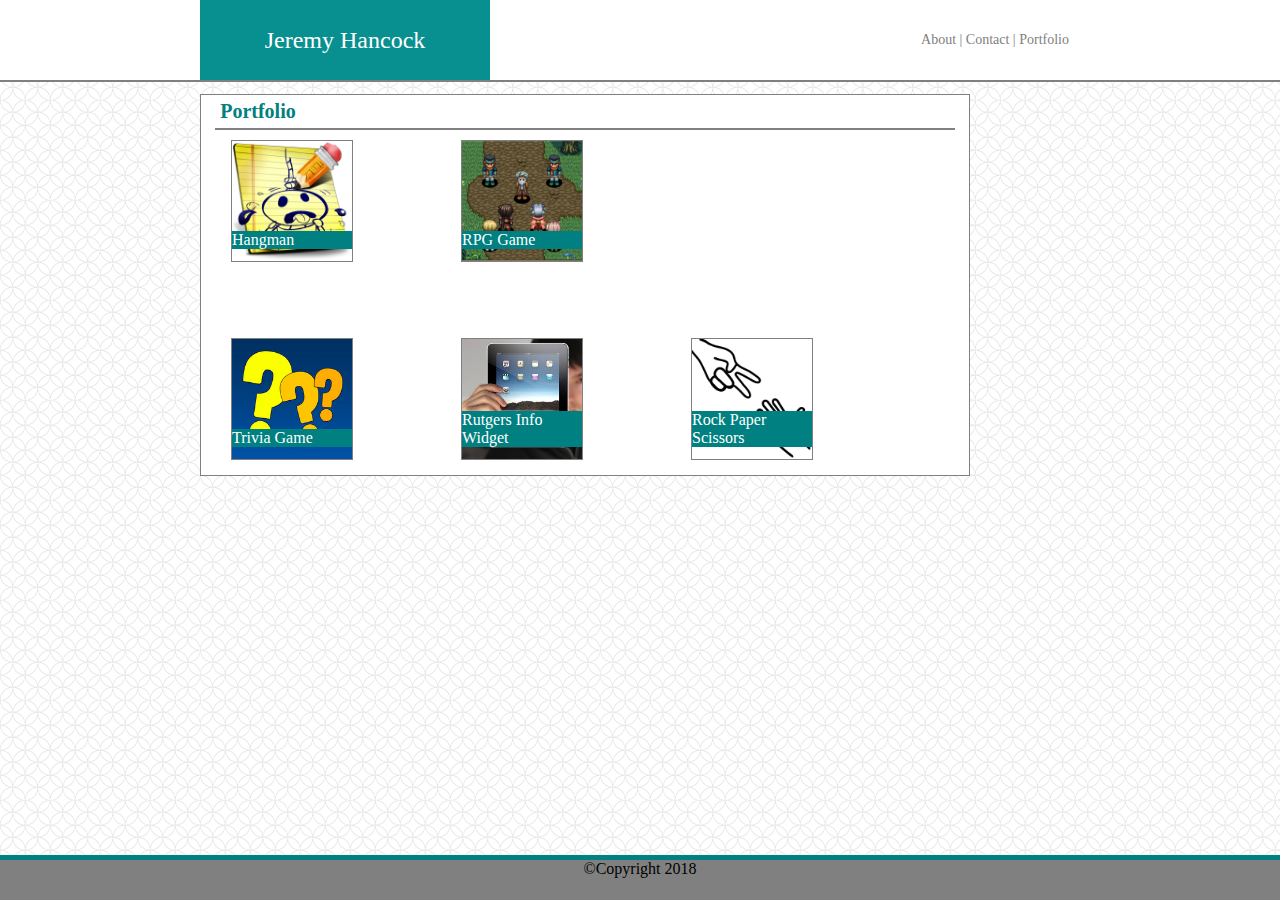
==== portfolio.html @ a57fa105 "completed homework" ====
<!DOCTYPE html>
<html lang="en">
<head>
  <meta charset="UTF-8">
  <meta name="viewport" content="width=device-width, initial-scale=1.0">
  <meta http-equiv="X-UA-Compatible" content="ie=edge">
  <title>Jeremy Hancock</title>
  <link rel="stylesheet" type="text/css" href="assets/cs/style.css">
</head>
<body>
    <div id="header">
      <div id="headerBox">
          Jeremy Hancock
      </div>
      <div id="navigation">
        <a href="index.html"> About |</a>
        <a href="contact.html"> Contact |</a>
        <a href="portfolio.html"> Portfolio </a>
      </div>
    </div>

    <div id="contentPortfolio">
        <div id="subHeader"> Portfolio 
        </div>
        <div id="project1Box">
          <img id="project1"src="assets/images/hangman.png" alt="Gallows">
          <div class="projectLabel">Hangman</div>
        </div>
        <div id="project2Box">
          <div class="projectLabel">RPG Game</div>
          <img id="project2"src="assets/images/RPG game.jpg" alt="Gallows">
        </div>
        <div id="project3Box">
          <div class="projectLabel">Trivia Game</div>
          <img id="project3"src="assets/images/Trivia game.jpg" alt="Gallows">
        </div>
        <div id="project4Box">
          <div class="projectLabel">Rutgers Info Widget</div>
          <img id="project4"src="assets/images/Rutgers.jpg" alt="Gallows">
        </div>
        <div id="project5Box">
          <div class="projectLabel">Rock Paper Scissors</div>
          <img id="project5"src="assets/images/rock.png" alt="Gallows">
        </div>

     </div>  
    
    <div id="footer">
        <div id="footer1"> 
        </div>
        <div id="footer2"> 
          &copyCopyright 2018
        </div>
      </div>
    
    </body>
    </html>
---- assets/cs/style.css ----
body {
    background-image: url('../images/white-circles.png');
    background-color: rgb(158, 202, 202);
    background-size: auto; 
    background-repeat: repeat;
    margin-top: 0px;
    margin-left: 0px;
    margin-right: 0px;
    margin-bottom: 0px;
}


#header {
    background-color: white;
    border-bottom: solid 2px grey;
    width: 100%;
    height: 80px;
    margin-top: 0px;
    margin-bottom: 12px;
    color: teal;
    font-family: Cambria, Cochin, Georgia, Times, 'Times New Roman', serif;
}

#headerBox {
    color: white;
    font-family: Cambria, Cochin, Georgia, Times, 'Times New Roman', serif;
    background-color: rgb(8, 143, 143);
    width: 290px;
    height: 80px;
    margin-left: 200px;
    float: left;
    margin-top: 0px;
    text-align: center;
    vertical-align: middle;
    line-height: 80px;
    font-size: 24px;

}

a:link {
    color: grey;
    text-decoration: none;
}

a:visited {
    color: grey;
}

a:hover {
    color: black;
}

a:active {
    color: grey;
}

#navigation {
    background-color: white;
    width: 200px;
    height: 80px;
    font-family: Cambria, Cochin, Georgia, Times, 'Times New Roman', serif;
    font-size: 14px;
    float: right;
    margin-right: 185px;
    margin-top: 0px;
    text-align: center;
    vertical-align: bottom;
    line-height: 80px;  
}

#content {
    clear: both;
    overflow: auto;
    display: block;
    background-color: white;
    width: 960px;
    height: 380px;
    margin-top: auto;
    margin-bottom: 10px;
    margin-left: auto;
    margin-right: auto;
    border-style: solid;
    border-width: 1px;
    border-color: grey;
    position: relative;
}

#portrait {
    float: left;
    width: 200px;
    margin-right: 10px;
    margin-left: 16px;

}

p {
    padding: 5px;
    margin-left: 10px;
    margin-top: -5px;
}

/* #footer {
    clear: both;
    overflow: auto;
    position: fixed; 
    bottom: 0;
    width: 100%;

} */

/* #footer1 {
    display: block;
    background-color: rgb(8, 143, 143);
    height: 5px;

 } */

#footer2 {
    clear: both;
    overflow: auto;
    position: fixed; 
    bottom: 0;
    width: 100%;
    display: block;
    background-color: grey;
    height: 40px;
    text-align: center;
    border-top: 5px solid teal;

}

#subHeader {
    font-weight: bold;
    font-size: 20px;
    color: teal;
    padding: 5px;
    width: 95%;
    margin-bottom: 10px;
    margin-left: auto;
    margin-right: auto;
    border-bottom: solid grey 2px;
}

form {
    margin-left: 15px;
    margin-right: 15px;
}

.field {
    width: 100%;
    height: 25px;
    box-sizing: border-box;
    border: 2px solid #ccc;
    border-radius: 4px;
    background-color: #f8f8f8;
    resize: none;
    padding: 4px;
}

.field [type=text]:focus {
    border: 3px solid #555;

}

#message {
    height:90px;
    width: 100%;
    box-sizing: border-box;
    border: 2px solid #ccc;
    border-radius: 4px;
    background-color: #f8f8f8;
    vertical-align: top;
    padding: 4px;

}

#submit {
    background-color: teal;
    color: white;
    border-radius: 4px;
    border: 1px solid #ccc;
    padding: 8px;
}

#submit:hover {
    box-shadow: 0 6px 8px 0 rgba(0,0,0,0.24), 0 6px 25px 0 rgba(0,0,0,0.19);
}

#contentPortfolio {
    clear: both;
    overflow: auto;
    display: block;
    background-color: white;
    max-width: 768px;
    height: 380px;
    margin-top: auto;
    margin-bottom: 10px;
    margin-left: 200px;
    margin-right: auto;
    border-style: solid;
    border-width: 1px;
    border-color: grey;
    position: relative;

}
#project1Box {
    width: 120px;
    height: 120px;
    position: absolute;
    left: 30px;
    border-style: solid;
    border-width: 1px;
    border-color: grey;
}
#project1 {
    width: 100%;
}

.projectLabel {
    width: 100%;
    color: white;
    background-color: teal;
    position: absolute;
    bottom: 12px;
}

#project2Box {
    width: 120px;
    height: 120px;
    position: absolute;
    left: 260px;
    border-style: solid;
    border-width: 1px;
    border-color: grey;
}
#project2 {
    width: 100%;   
}

#project3Box {
    width: 120px;
    height: 120px;
    position: absolute;
    left: 30px;
    bottom: 15px;
    border-style: solid;
    border-width: 1px;
    border-color: grey;
}

#project3 {
    width: 100%;   
}

#project4Box {
    width: 120px;
    height: 120px;
    position: absolute;
    left: 260px;
    bottom: 15px;
    border-style: solid;
    border-width: 1px;
    border-color: grey;
}

#project4 {
    width: 100%;   
}

#project5Box {
    width: 120px;
    height: 120px;
    position: absolute;
    left: 490px;
    bottom: 15px;
    border-style: solid;
    border-width: 1px;
    border-color: grey;
}

#project5 {
    width: 100%;   
}

@media only screen and (max-width: 980px) {
    #headerBox { margin-left: 10%;
    }
    #content { width: 80%; overflow: auto;

    }
    #contentPortfolio { margin-left: 10%; width: 70%; height: 480px;
    }
    #navigation { margin-right: 5%;
    }
    #project1Box { left: 15px; top: 45px; }
    #project2Box { left: 200px; top: 45px; }
    #project3Box { left: 15px; top: 185px; }
    #project4Box { left: 200px; top: 185px; }
    #project5Box { left: 15px; bottom: 15px; margin-bottom: 0; }
}

@media only screen and (max-width: 768px) {
    #headerBox { margin-left: 3%; 
    }
    #content { width: 95%;
    }
    #contentPortfolio { margin-left: 3%; width: 60%; height: 480px;
    }
    #project1Box { left: 15px; top: 45px; }
    #project2Box { left: 200px; top: 45px; }
    #project3Box { left: 15px; top: 185px; }
    #project4Box { left: 200px; top: 185px; }
    #project5Box { left: 15px; bottom: 15px; margin-bottom: 0;}

}

@media only screen and (max-width: 640px) {
    #headerBox { width: 100%; margin-left: 0px;
    }
    #header { width: 100%; height: 5px;
    }
    #navigation { width: 100%; margin-right: 0;
    }
    #content { width: 95%; margin-top: 30px;
    }
    #contentPortfolio { width: 95%; margin-top: 30px; margin-bottom: 70px;
    }
    #project1Box { width: 250px; height: 250px; left: 25%; top: 10%; }
    #project2Box { width: 250px; height: 250px; left: 25%; top: 65%; }
    #project3Box { width: 250px; height: 250px; left: 25%; top: 120%; }
    #project4Box { width: 250px; height: 250px; left: 25%; top: 175%; }
    #project5Box { width: 250px; height: 250px; left: 25%; top: 230%; }
    .projectLabel { text-align: center; font-size: 1.25rem;
    }
}
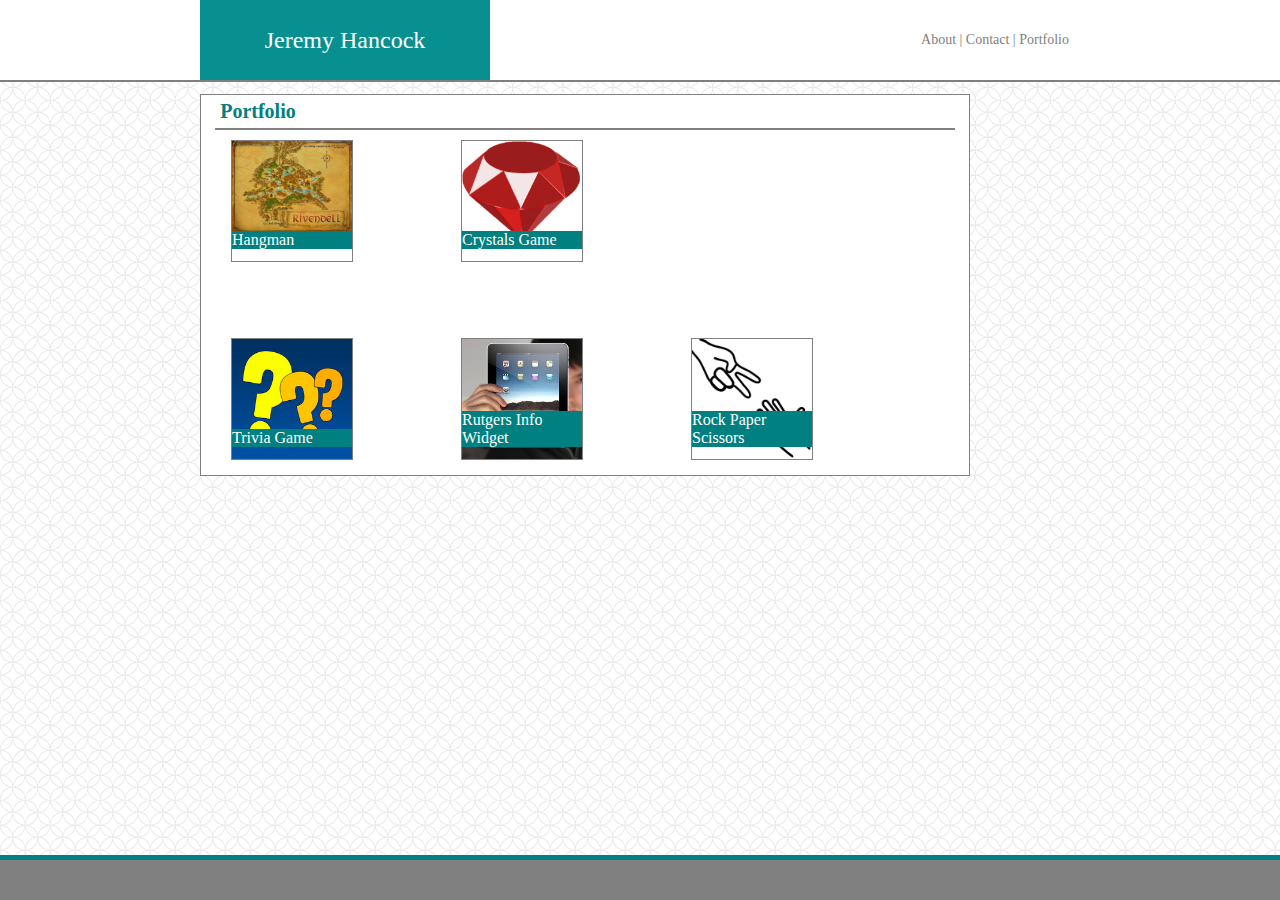
==== commit 2d5d046c: "update to portfolio links, crystal game" ====
--- a/portfolio.html
+++ b/portfolio.html
@@ -1,5 +1,6 @@
 <!DOCTYPE html>
 <html lang="en">
+
 <head>
   <meta charset="UTF-8">
   <meta name="viewport" content="width=device-width, initial-scale=1.0">
@@ -7,51 +8,56 @@
   <title>Jeremy Hancock</title>
   <link rel="stylesheet" type="text/css" href="assets/cs/style.css">
 </head>
+
 <body>
-    <div id="header">
-      <div id="headerBox">
-          Jeremy Hancock
-      </div>
-      <div id="navigation">
-        <a href="index.html"> About |</a>
-        <a href="contact.html"> Contact |</a>
-        <a href="portfolio.html"> Portfolio </a>
-      </div>
+  <div id="header">
+    <div id="headerBox">
+      Jeremy Hancock
+    </div>
+    <div id="navigation">
+      <a href="index.html"> About |</a>
+      <a href="contact.html"> Contact |</a>
+      <a href="portfolio.html"> Portfolio </a>
+    </div>
+  </div>
+
+  <div id="contentPortfolio">
+    <div id="subHeader"> Portfolio
+    </div>
+    <div id="project1Box">
+      <a href="https://jeremyhancock.github.io/hangman-game/">
+        <img id="project1" src="assets/images/rivendell.jpg" alt="LOTR">
+      </a>
+      <div class="projectLabel">Hangman</div>
+    </div>
+    <div id="project2Box">
+        <a href="https://jeremyhancock.github.io/unit-4-game/">
+      <div class="projectLabel">Crystals Game</div>
+      <img id="project2" src="assets/images/ruby.png" alt="Crystals">
+    </div>
+    <div id="project3Box">
+      <div class="projectLabel">Trivia Game</div>
+      <img id="project3" src="assets/images/Trivia game.jpg" alt="Trivia">
+    </div>
+    <div id="project4Box">
+      <div class="projectLabel">Rutgers Info Widget</div>
+      <img id="project4" src="assets/images/Rutgers.jpg" alt="Widget">
+    </div>
+    <div id="project5Box">
+      <div class="projectLabel">Rock Paper Scissors</div>
+      <img id="project5" src="assets/images/rock.png" alt="RPS">
     </div>
 
-    <div id="contentPortfolio">
-        <div id="subHeader"> Portfolio 
-        </div>
-        <div id="project1Box">
-          <img id="project1"src="assets/images/hangman.png" alt="Gallows">
-          <div class="projectLabel">Hangman</div>
-        </div>
-        <div id="project2Box">
-          <div class="projectLabel">RPG Game</div>
-          <img id="project2"src="assets/images/RPG game.jpg" alt="Gallows">
-        </div>
-        <div id="project3Box">
-          <div class="projectLabel">Trivia Game</div>
-          <img id="project3"src="assets/images/Trivia game.jpg" alt="Gallows">
-        </div>
-        <div id="project4Box">
-          <div class="projectLabel">Rutgers Info Widget</div>
-          <img id="project4"src="assets/images/Rutgers.jpg" alt="Gallows">
-        </div>
-        <div id="project5Box">
-          <div class="projectLabel">Rock Paper Scissors</div>
-          <img id="project5"src="assets/images/rock.png" alt="Gallows">
-        </div>
+  </div>
 
-     </div>  
-    
-    <div id="footer">
-        <div id="footer1"> 
-        </div>
-        <div id="footer2"> 
-          &copyCopyright 2018
-        </div>
-      </div>
-    
-    </body>
-    </html>+  <div id="footer">
+    <div id="footer1">
+    </div>
+    <div id="footer2">
+      &copyCopyright 2018
+    </div>
+  </div>
+
+</body>
+
+</html>--- a/assets/cs/style.css
+++ b/assets/cs/style.css
@@ -99,22 +99,6 @@
     margin-top: -5px;
 }
 
-/* #footer {
-    clear: both;
-    overflow: auto;
-    position: fixed; 
-    bottom: 0;
-    width: 100%;
-
-} */
-
-/* #footer1 {
-    display: block;
-    background-color: rgb(8, 143, 143);
-    height: 5px;
-
- } */
-
 #footer2 {
     clear: both;
     overflow: auto;
